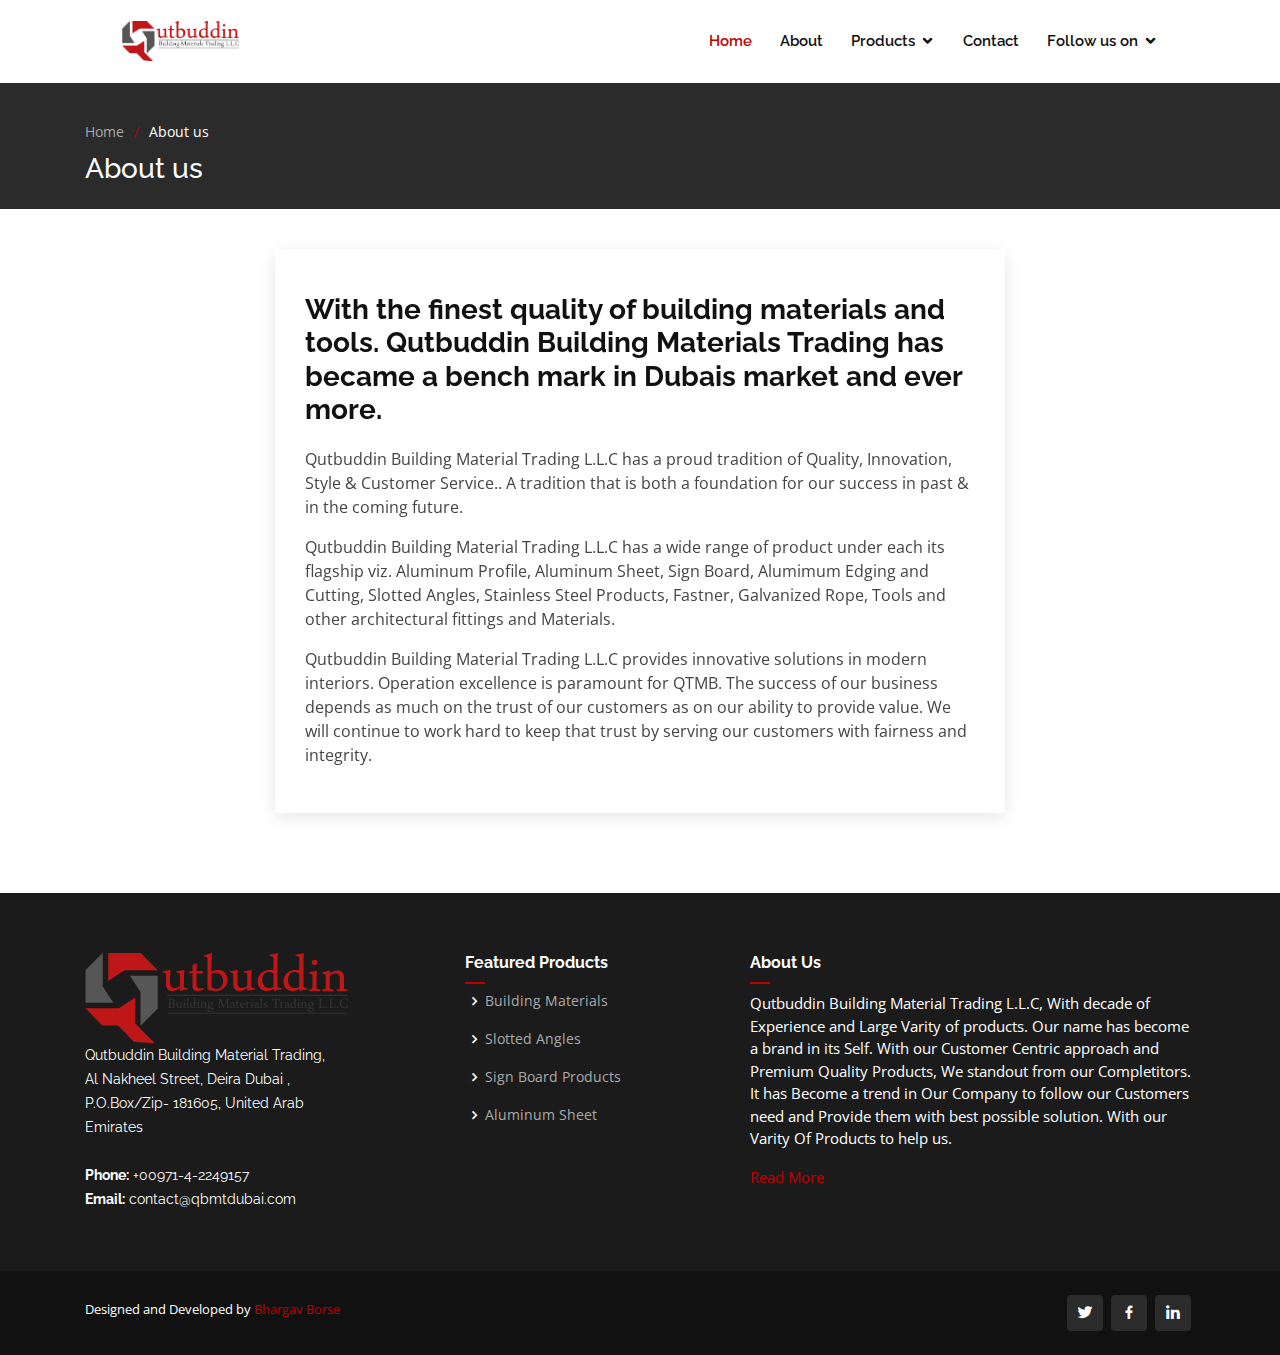
==== about.html @ 6bda4b8b "added about and product section" ====
<!DOCTYPE html>
<html lang="en">

<head>
  <meta charset="utf-8">
  <meta content="width=device-width, initial-scale=1.0" name="viewport">
  
  <title>Qutbuddin Building Material Trading LLC</title>
  <meta content="" name="description">
  <meta content="" name="keywords">
  
  <!-- Favicons -->
  <link href="assets/img/favicon.png" rel="icon">
  <link href="assets/img/apple-touch-icon.png" rel="apple-touch-icon">
  
  <!-- Google Fonts -->
  <link href="https://fonts.googleapis.com/css?family=Open+Sans:300,300i,400,400i,600,600i,700,700i|Raleway:300,300i,400,400i,500,500i,600,600i,700,700i|Poppins:300,300i,400,400i,500,500i,600,600i,700,700i" rel="stylesheet">
  
  <link href="assets/vendor/bootstrap/css/bootstrap.min.css" rel="stylesheet">
  <link href="assets/vendor/icofont/icofont.min.css" rel="stylesheet">
  <link href="assets/vendor/boxicons/css/boxicons.min.css" rel="stylesheet">
  <link href="assets/vendor/owl.carousel/assets/owl.carousel.min.css" rel="stylesheet">
  <link href="assets/vendor/remixicon/remixicon.css" rel="stylesheet">
  <link href="assets/vendor/venobox/venobox.css" rel="stylesheet">
  <link href="assets/vendor/aos/aos.css" rel="stylesheet">
  <link href="assets/css/style.css" rel="stylesheet">
</head>

<body>
  <header id="header" class="fixed-top">
    <div class="container-fluid">
      <div class="row justify-content-center">
        <div class="col-xl-10 d-flex align-items-center">
          <!-- <h1 class="logo mr-auto"><a href="index.html">Qutbuddin<span>.</span></a></h1> -->
          
          <a href="index.html" class="logo mr-auto"><img src="assets/img/logo.png" alt=""></a>
          
          <nav class="nav-menu d-none d-lg-block">
            <ul>
              <li class="active"><a href="index.html#header">Home</a></li>
              <li><a href="index.html#about">About</a></li>
              <li class="drop-down"><a href="">Products</a>
                <ul>
                  <li><a href="aluminumProfile.html">Aluminum Profile</a></li>
                  <li><a href="aluminumSheet.html">Aluminum Sheet</a></li>
                  <li><a href="signBoard.html">Sign Board Products</a></li>
                  <li><a href="aluminumEdging.html">Aluminum Edging & Carpet Joint</a></li>
                  <li><a href="slotted.html">Slotted Angles</a></li>
                  <li><a href="stainless.html">Stainless Steel</a></li>
                  <li><a href="fastner.html">Fastner</a></li>
                  <li><a href="rope.html">Galvanized Rope</a></li>
                  <li><a href="building.html">Building Materials</a></li>
                </ul>
              </li>
              <li><a href="index.html#contact">Contact</a></li>
              
              <li class="drop-down"><a href="">Follow us on</a>
                <ul>
                  <li class="">
                    <a href="https://twitter.com/qbmtdubai" target="_blank" class="twitter"><i class="bx bxl-twitter"></i>&nbsp;&nbsp; Twitter</a>
                  </li>
                  <li class="">
                    <a href="https://www.facebook.com/qbmtdubai" target="_blank" class="facebook"><i class="bx bxl-facebook"></i>&nbsp;&nbsp; Facebook</a>
                  </li>
                  <li class="">
                    <a href="https://www.linkedin.com/in/qbmtdubai/" target="_blank" class="linkedin"><i class="bx bxl-linkedin"></i>&nbsp;&nbsp; LinkedIn</a>
                  </li>
                </ul>
              </li>
              <!-- <li class="">
                <a href="https://twitter.com/qbmtdubai" target="_blank" class="twitter"><i class="bx bxl-twitter"></i></a>
              </li>
              <li class="">
                <a href="https://www.facebook.com/qbmtdubai" target="_blank" class="facebook"><i class="bx bxl-facebook"></i></a>
              </li>
              <li class="">
                <a href="https://www.linkedin.com/in/qbmtdubai/" target="_blank" class="linkedin"><i class="bx bxl-linkedin"></i></a>
              </li> -->
            </ul>
          </nav>
        </div>
      </div>
    </div>
  </header>
  
  <main id="main">
    <section class="breadcrumbs">
      <div class="container">
        <br>
        <ol>
          <li><a href="index.html">Home</a></li>
          <li>About us</li>
        </ol>
        <h2>About us</h2>
        
      </div>
    </section>
    
    <section id="blog" class="blog">
      <div class="container" data-aos="fade-up">
        
        <div class="row">
          <div class="col-lg-2">
            
          </div>
          <div class="col-lg-8 entries">
            
            <article class="entry">
              
              <div class="entry-img">
                <img src="assets/img/blog/blog-1.jpg" alt="" class="img-fluid">
              </div>
              
              <h2 class="entry-title">
                <a>
                  With the finest quality of building materials and tools. Qutbuddin Building Materials Trading has became a bench mark in Dubais market and ever more.
                </a>
              </h2>

              <div class="entry-content">
                <p>
                  Qutbuddin Building Material Trading L.L.C has a proud tradition of Quality, Innovation, Style & Customer Service.. A tradition that is both a foundation for our success in past & in the coming future.
                </p>
                <p>
                  Qutbuddin Building Material Trading L.L.C has a wide range of product under each its flagship viz. Aluminum Profile, Aluminum Sheet, Sign Board, Alumimum Edging and Cutting, Slotted Angles, Stainless Steel Products, Fastner, Galvanized Rope, Tools and other architectural fittings and Materials.
                </p>
                <p>
                  Qutbuddin Building Material Trading L.L.C provides innovative solutions in modern interiors. Operation excellence is paramount for QTMB. The success of our business depends as much on the trust of our customers as on our ability to provide value. We will continue to work hard to keep that trust by serving our customers with fairness and integrity.
                </p>
              </div>
              
            </article>
          </div>
          <div class="col-lg-2">
            
          </div>
        </div>
        
      </div>
    </section><!-- End Blog Section -->
    
  </main><!-- End #main -->
  
  <footer id="footer">
    
    <div class="footer-top">
      <div class="container">
        <div class="row">
          
          <div class="col-lg-3 col-md-6 footer-contact">
            <a href="index.html" class="logo mr-auto"><img src="assets/img/logo.png" alt=""></a>
            <p>
              Qutbuddin Building Material Trading, Al Nakheel Street, Deira Dubai , P.O.Box/Zip- 181605, United Arab Emirates<br><br>
              <strong>Phone:</strong> <a href="tel:+00971-4-2249157" style="color: white;">+00971-4-2249157</a><br>
              <strong>Email:</strong> <a href="mailto:contact@qbmtdubai.com" style="color: white;">contact@qbmtdubai.com</a><br>
            </p>
          </div>
          
          <div class="col-lg-1 col-md-5 footer-links">
            
          </div>
          
          <div class="col-lg-3 col-md-6 footer-links">
            <h4>Featured Products</h4>
            <ul>
              <li><i class="bx bx-chevron-right"></i> <a href="building.html">Building Materials</a></li>
              <li><i class="bx bx-chevron-right"></i> <a href="slotted.html">Slotted Angles</a></li>
              <li><i class="bx bx-chevron-right"></i> <a href="signBoard.html">Sign Board Products</a></li>
              <li><i class="bx bx-chevron-right"></i> <a href="aluminumSheet.html">Aluminum Sheet</a></li>
            </ul>
          </div>
          
          <div class="col-lg-5 col-md-7 footer-newsletter">
            <h4>About Us</h4>
            <p>
              Qutbuddin Building Material Trading L.L.C, With decade of Experience and Large Varity of 
              products. Our name has become a brand in its Self. With our Customer Centric approach and 
              Premium Quality Products, We standout from our Completitors. It has Become a trend in Our 
              Company to follow our Customers need and Provide them with best possible solution. With our 
              Varity Of Products to help us.
            </p>
            <a href="about.html">Read More</a>
          </div>
          
        </div>
      </div>
    </div>
    
    <div class="container d-md-flex py-4">
      
      <div class="mr-md-auto text-center text-md-left">
        <div class="copyright credits">
          Designed and Developed by <a href="https://bhargavborse.netlify.app/" target="_blank">Bhargav Borse</a>
        </div>
      </div>
      <div class="social-links text-center text-md-right pt-3 pt-md-0">
        <a href="https://twitter.com/qbmtdubai" target="_blank" class="twitter"><i class="bx bxl-twitter"></i></a>
        <a href="https://www.facebook.com/qbmtdubai" target="_blank" class="facebook"><i class="bx bxl-facebook"></i></a>
        <a href="https://www.linkedin.com/in/qbmtdubai/" target="_blank" class="linkedin"><i class="bx bxl-linkedin"></i></a>
      </div>
    </div>
  </footer>
  
  <a href="#" class="back-to-top"><i class="icofont-simple-up"></i></a>
  
  
  <script src="assets/vendor/jquery/jquery.min.js"></script>
  <script src="assets/vendor/bootstrap/js/bootstrap.bundle.min.js"></script>
  <script src="assets/vendor/jquery.easing/jquery.easing.min.js"></script>
  <script src="assets/vendor/php-email-form/validate.js"></script>
  <script src="assets/vendor/owl.carousel/owl.carousel.min.js"></script>
  <script src="assets/vendor/waypoints/jquery.waypoints.min.js"></script>
  <script src="assets/vendor/counterup/counterup.min.js"></script>
  <script src="assets/vendor/isotope-layout/isotope.pkgd.min.js"></script>
  <script src="assets/vendor/venobox/venobox.min.js"></script>
  <script src="assets/vendor/aos/aos.js"></script>
  
  <script src="assets/js/main.js"></script>
  
</body>

</html>
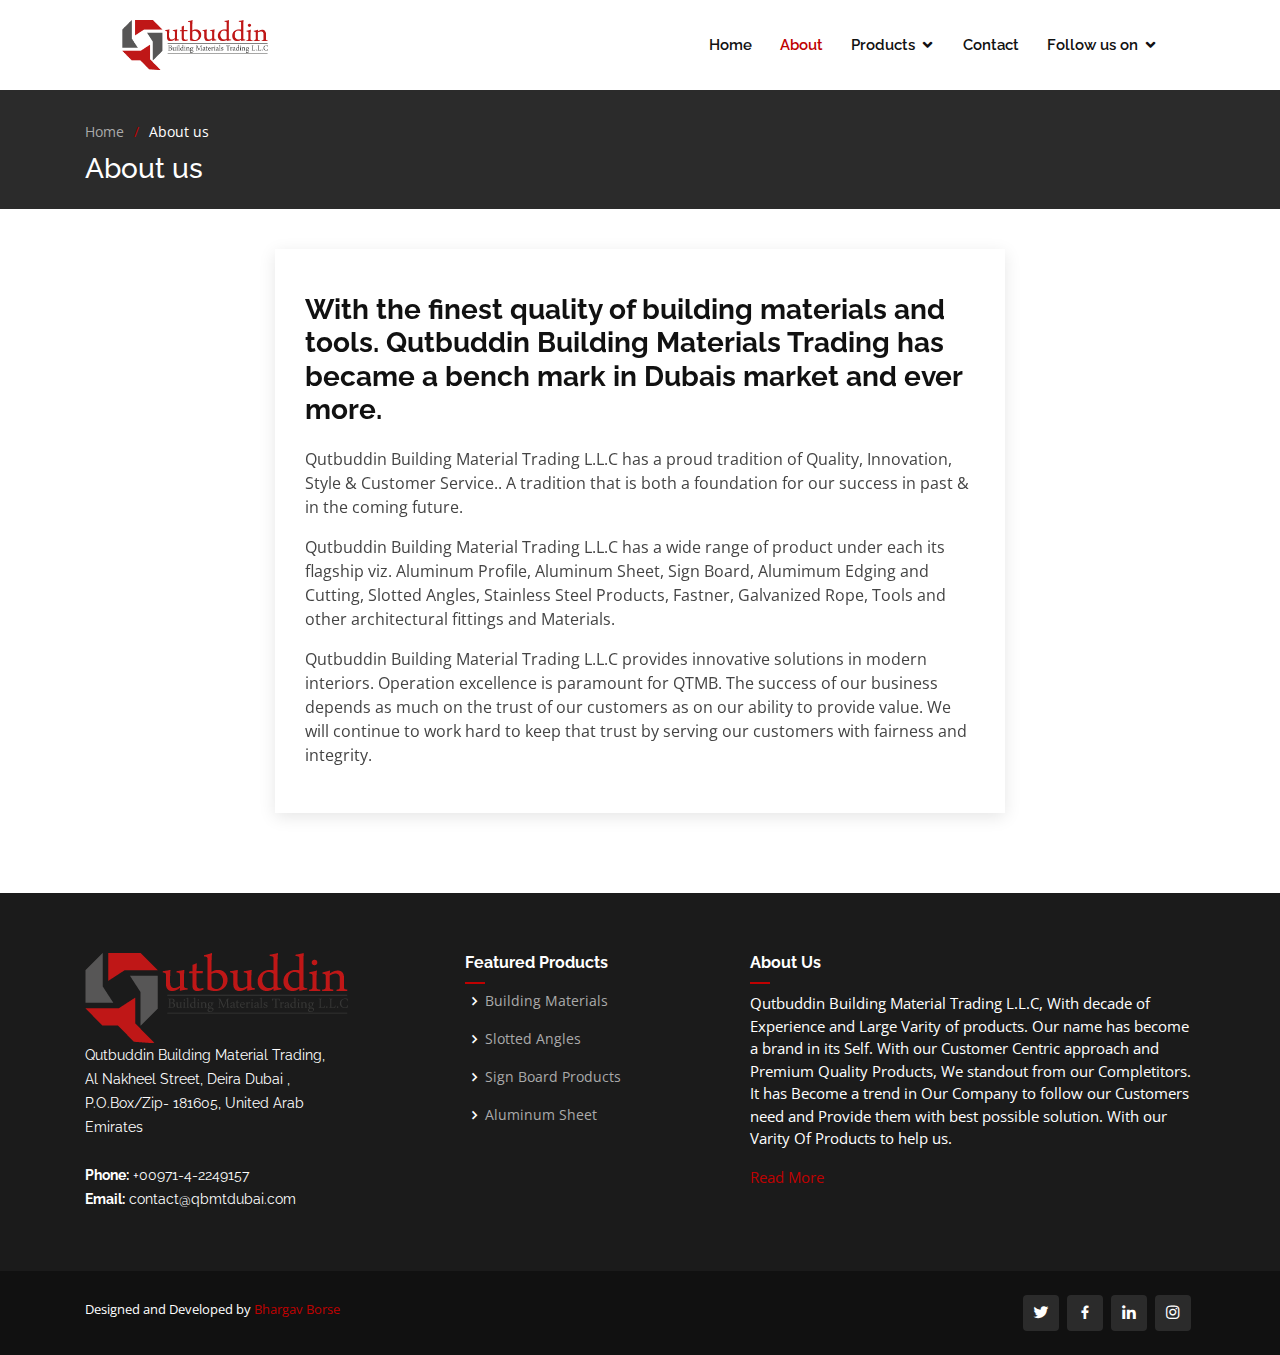
==== commit 73b88c55: "final commit" ====
--- a/about.html
+++ b/about.html
@@ -37,8 +37,8 @@
           
           <nav class="nav-menu d-none d-lg-block">
             <ul>
-              <li class="active"><a href="index.html#header">Home</a></li>
-              <li><a href="index.html#about">About</a></li>
+              <li><a href="index.html#header">Home</a></li>
+              <li class="active"><a href="index.html#about">About</a></li>
               <li class="drop-down"><a href="">Products</a>
                 <ul>
                   <li><a href="aluminumProfile.html">Aluminum Profile</a></li>
@@ -65,6 +65,9 @@
                   <li class="">
                     <a href="https://www.linkedin.com/in/qbmtdubai/" target="_blank" class="linkedin"><i class="bx bxl-linkedin"></i>&nbsp;&nbsp; LinkedIn</a>
                   </li>
+                  <li class="">
+                    <a href="instalink" target="_blank" class="instagram"><i class="bx bxl-instagram"></i>&nbsp;&nbsp; Instagram</a>
+                  </li>
                 </ul>
               </li>
               <!-- <li class="">
@@ -197,6 +200,7 @@
         <a href="https://twitter.com/qbmtdubai" target="_blank" class="twitter"><i class="bx bxl-twitter"></i></a>
         <a href="https://www.facebook.com/qbmtdubai" target="_blank" class="facebook"><i class="bx bxl-facebook"></i></a>
         <a href="https://www.linkedin.com/in/qbmtdubai/" target="_blank" class="linkedin"><i class="bx bxl-linkedin"></i></a>
+        <a href="instalink" target="_blank" class="instagram"><i class="bx bxl-instagram"></i></a>
       </div>
     </div>
   </footer>
--- a/assets/css/style.css
+++ b/assets/css/style.css
@@ -72,7 +72,7 @@
 }
 
 #header .logo {
-  font-size: 32px;
+  font-size: 20px;
   margin: 0;
   padding: 0;
   line-height: 1;
@@ -89,7 +89,7 @@
 }
 
 #header .logo img {
-  max-height: 40px;
+  max-height: 50px;
 }
 
 @media (max-width: 992px) {
@@ -346,10 +346,90 @@
 /*--------------------------------------------------------------
 # Hero Section
 --------------------------------------------------------------*/
+#herow {
+  width: 100%;
+  height: 100vh;
+  /* background: url("../img/tools-690038_1920.jpg") top center no-repeat; */
+  /* background-size: cover;
+  position: relative; */
+  background-color: white;
+  padding-top: 82px;
+}
+
+#herow:before {
+  content: "";
+  background: rgba(0, 0, 0, 0.6);
+  position: absolute;
+  bottom: 0;
+  top: 0;
+  left: 0;
+  right: 0;
+}
+
+#herow h1 {
+  margin: 0;
+  font-size: 48px;
+  font-weight: 700;
+  color: #fff;
+}
+
+#herow h2 {
+  color: #fff;
+  margin: 10px 0 0 0;
+  font-size: 24px;
+}
+
+#herow .btn-get-started {
+  font-family: "Raleway", sans-serif;
+  font-weight: 500;
+  font-size: 16px;
+  letter-spacing: 1px;
+  display: inline-block;
+  padding: 10px 30px;
+  border-radius: 4px;
+  transition: 0.5s;
+  margin-top: 30px;
+  color: #fff;
+  background: #bf0101;
+  border: 2px solid #bf0101;
+}
+
+#herow .btn-get-started:hover {
+  background: transparent;
+  border-color: #fff;
+}
+
+
+
+
+
+
+
+
+
+
+
+
+
+
+
+
+
+
+
+
+
+
+
+
+
+
+
+
 #hero {
   width: 100%;
   height: 100vh;
-  background: url("../img/screw-4929704_1920.jpg") top center no-repeat;
+  background: url("../img/sghwig.jpg") top center no-repeat;
   background-size: cover;
   position: relative;
   padding-top: 82px;
@@ -357,7 +437,7 @@
 
 #hero:before {
   content: "";
-  background: rgba(0, 0, 0, 0.8);
+  background: rgba(0, 0, 0, 0.3);
   position: absolute;
   bottom: 0;
   top: 0;
